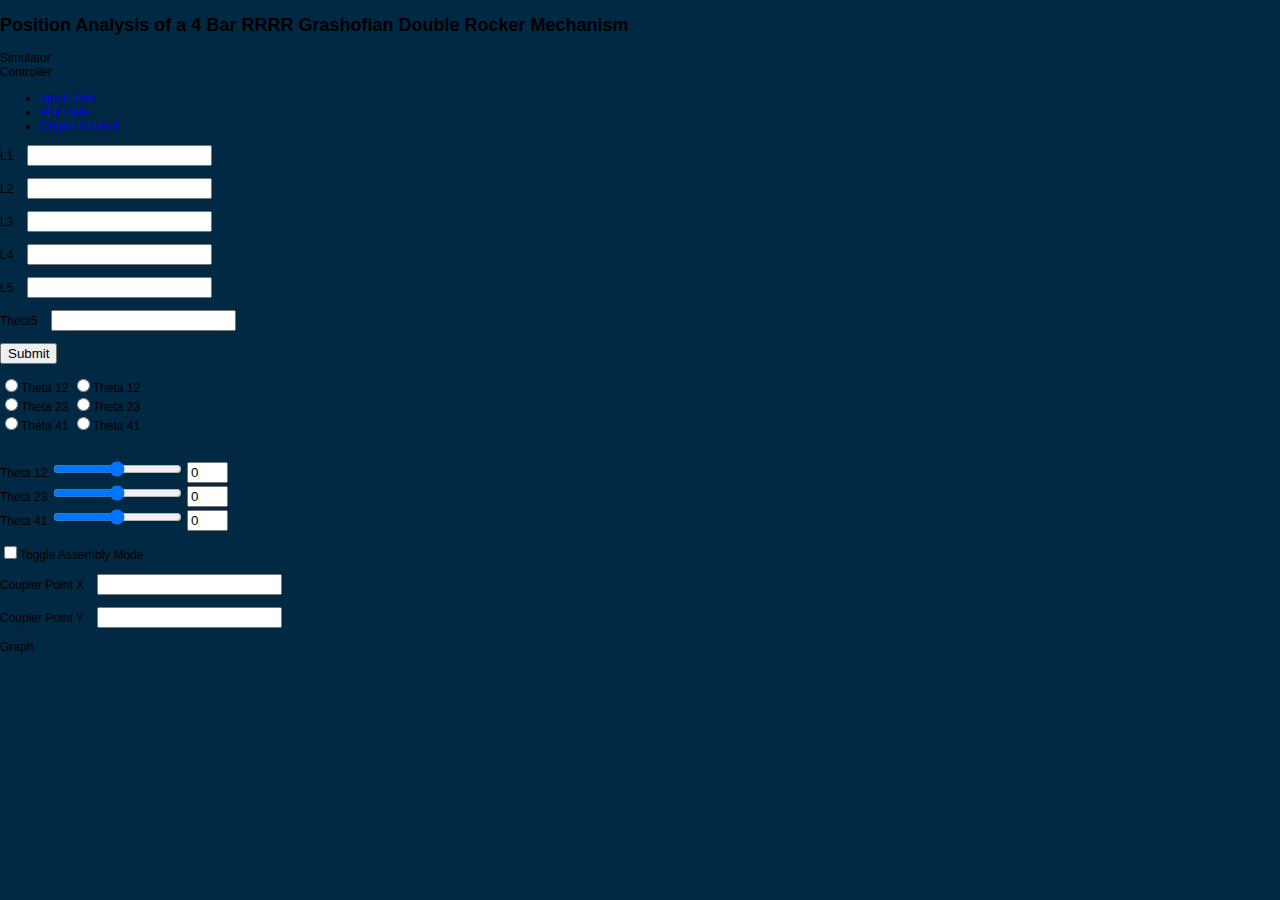
==== experiment/simulation/position-analysis-of-a-4-bar-rrrr-grashofian-double-rocker-webgl-simulator.html @ aac259b9 "theory procedure and simulation added" ====
<!DOCTYPE html>
<html lang="en">
    <head>
        <meta charset="utf-8">
        <!--------------------canvas2d---------------------------------->        
        <link rel="stylesheet" type="text/css" href="./css/style.css">
        <link rel="stylesheet" type="text/css" href="../css/jquery/jquery-ui.css">

        <!---------------------javascript library------------------------------->
        <script type="text/javascript" src="../js/threejs/three.min.js"></script>
        <script type="text/javascript" src="../js/threejs/TrackballControls.js"></script>
        <script type="text/javascript" src="../js/threejs/Detector.js"></script>
        <script type="text/javascript" src="../js/threejs/stats.min.js"></script> 

        <!---------------------jquery and jquery-ui library------------------------------->
        <script type="text/javascript" src="../js/jquery/jquery-1.10.2.js"></script>      
        <script type="text/javascript" src="../js/jquery/jquery-ui-1.11.4.js"></script>

        <!---------------------scene and controller------------------------------->
        <script type="text/javascript" src="./js/axis.js"></script>
        <script type="text/javascript" src="./js/scene.js"></script>
        <script type="text/javascript" src="./js/controller.js"></script>

        <!---------------------canvas2D controller------------------------------->
        <script type="text/javascript" src="./js/canvas2D.js"></script>
        <script type="text/javascript">
            $(function () {
                $("#controller-view").tabs();
            });
        </script>

        <!---------------------Kinematics------------------------------->
        <script type="text/javascript" src="./js/kinematics.js"></script>
    </head>
    <body>
        <div id="main-wrapper">
            <h2>Position Analysis of a 4 Bar RRRR Grashofian Double Rocker Mechanism</h2>
            <div id="canvas3d-controller-wrapper">
                <div id="canvas3d-wrapper">
                    <div id="canvas3d-title">Simulator</div>            
                    <div id="canvas3d-view"></div>   
                    <div class="clearfix"></div>        
                </div>

                <div id="controller-graph-wrapper">
                    <div id="controller-wrapper">
                        <div id="controller-title">Controller</div>
                        <div id="controller-view">                       
                            <ul>
                                <li><a href="#tabs-1">Input Data</a></li>
                                <li><a href="#tabs-2">Plot Data</a></li>
                                <li><a href="#tabs-3">Output Control</a></li>
                            </ul>
                            <div id="tabs-1">
                                <p><label> L1 &nbsp</label>&nbsp;    
                                    <label>
                                        <input type="text" name="l1" id="L1">
                                    </label>
                                </p>
                                <p><label> L2 &nbsp</label>&nbsp;    
                                    <label>
                                        <input type="text" name="l2" id="L2">
                                    </label>
                                </p>
                                <p><label> L3 &nbsp</label>&nbsp;    
                                    <label>
                                        <input type="text" name="l3" id="L3">
                                    </label>
                                </p>
                                <p><label> L4 &nbsp</label>&nbsp;    
                                    <label>
                                        <input type="text" name="l4" id="L4">
                                    </label>
                                </p>
                                <p><label> L5 &nbsp</label>&nbsp;    
                                    <label>
                                        <input type="text" name="l5" id="L5">
                                    </label>
                                </p>
                                <p><label> Theta5 &nbsp</label>&nbsp;    
                                    <label>
                                        <input type="text" name="theta5" id="Theta5">
                                    </label>
                                </p>
                                <p>
                                    <label>
                                        <input type="submit" name="Submit" value="Submit" onClick="readInput()">
                                    </label>
                                </p>
                            </div>
                            <div id="tabs-2">
                                <form name="form1" method="post" action="">
                                    <p>
                                        <label><input type="radio" name="RadioGroup1" id="th12x" value="th12">Theta 12</label>
                                        <label><input type="radio" name="RadioGroup2" id="th12y" value="th12">Theta 12</label>
                                        <br>
                                        <label><input type="radio" name="RadioGroup1" id="th23x" value="th23">Theta 23</label>
                                        <label><input type="radio" name="RadioGroup2" id="th23y" value="th23">Theta 23</label>
                                        <br>
                                        <label><input type="radio" name="RadioGroup1" id="th41x" value="th41">Theta 41</label>
                                        <label><input type="radio" name="RadioGroup2" id="th41y" value="th41">Theta 41</label>
                                        <br>
                                        <!--							        <label><input type="radio" name="RadioGroup1" id="Cx" value="Cx">Coupler x</label>
                                                                                                                <label><input type="radio" name="RadioGroup2" id="Cy" value="Cy">Coupler y</label>
                                                                                                                <br>
                                        -->						          </p>
                                </form>
                            </div>
                            <div id="tabs-3">                           
                                <label><br>Theta 12
                                    <input id="slider12" type="range" min="-360" max="360" step="1" value="0" oninput="sliderChange12()">
                                </label>
                                <input id="rangeValue12" type="text" size="2" value="0">
                                <label><br>Theta 23
                                    <input id="slider23" type="range" min="-360" max="360" step="1" value="0" oninput="sliderChange23()">
                                </label>
                                <input id="rangeValue23" type="text" size="2" value="0">
                                <label><br>Theta 41
                                    <input id="slider41" type="range" min="-360" max="360" step="1" value="0" oninput="sliderChange41()">
                                </label>
                                <input id="rangeValue41" type="text" size="2" value="0">
                                <p>
                                    <label><input name="ToggleButton" type="checkbox"  id="toggle" value="1">Toggle Assembly Mode</label>
                                </p>
                                <p><label> Coupler Point X &nbsp</label>&nbsp;    
                                    <label>
                                        <input type="text" name="coupler_plot_X" id="coupler_plot_x">
                                    </label>
                                </p>
                                <p><label> Coupler Point Y &nbsp</label>&nbsp;    
                                    <label>
                                        <input type="text" name="coupler_plot_Y" id="coupler_plot_y">
                                    </label>
                                </p>
                            </div>
                        </div>  
                    </div><!-- end of controller-wrapper -->
                    <div id="graph-wrapper">
                        <div id="graph-title">Graph</div>
                        <div id="graph-view"></div> 
                    </div>
                    <div class="clearfix"></div>
                </div><!-- end of controller-graph-wrapper -->
            </div><!-- end of canvas3d-controller-wrapper -->
            <div class="clearfix"></div>
        </div><!-- end of main-wrapper -->
    </body>
</html>
---- experiment/simulation/css/style.css ----
/* Primary Styles -------------------------------------------*/
/* Author: Rohit Khot ---------------------------------------*/

/* Basic styling for the complete body tag ------------------*/
/* BODY TEXT : 12px Lucida font with Cobalt color -----------*/
/* BACKGROUND : white ---------------------------------------*/

body
{
	font-family:"Lucida Grande","Lucida Sans Unicode",
                "Lucida Sans", Verdana,Arial,sans-serif;
	font-size:12px;
	margin:0 auto;
	padding:0;
	background: #012943;	
}

#container
{
	margin:0 auto;
	padding:0
	width:100%;	
}

#lab-header, #experiment-header
{
	margin: 0 auto;
	width: 1024px;
}

#lab-header-logo, #experiment-header-logo
{
	
}

#lab-header-logo img, #experiment-header-logo img
{
	width:1024px;
	margin:0 auto;
	
}
#lab-header-heading, #experiment-header-heading
{
	background:url(../images/header-blue.gif) no-repeat left top;
	height:50px;
	margin:0 auto;
}

#lab-header-heading a:link, #experiment-header-heading a:link,
#lab-header-heading a:visited, #experiment-header-heading a:visited,
#lab-footer-heading a:link, #experiment-footer-heading a:link,
#lab-footer-heading a:visited, #experiment-footer-heading a:visited
{
	color:#fff;
	text-decoration: none;
	float: left;
	font-size: 24px;
	font-weight:bold;
	text-transform:uppercase;
	padding: 5px 25px 0px;	
}

#lab-header-heading a:focus, #experiment-header-heading a:focus,
#lab-header-heading a:hover, #experiment-header-heading a:hover,
#lab-footer-heading a:focus, #experiment-footer-heading a:focus,
#lab-footer-heading a:hover, #experiment-footer-heading a:hover
{
	color:#fff;
	background-color:#02568e;		
}


#lab-article, #experiment-article
{

	
	font-size: 16px;
  	line-height: 24px;
	margin:0 auto;
}

#lab-article-heading, #experiment-article-heading
{
	font-size: 50px;
	font-family: Georgia, "Times New Roman", Times, Serif;
	font-weight: normal;
	text-transform: none;
	line-height: 60px;
	color: #3d414c;
	padding: 10px 30px;
	letter-spacing: 0;
	position: relative; 
	margin:auto;
	width: 964px;
	background-color: rgb(227, 242, 252);
}

nav#lab-article-navigation, nav#experiment-article-navigation 
{
	height:90px;
	margin: 0 auto;
	width:1024px;
	background: url(../images/content_bg.jpg);
} 
nav#lab-article-navigation ul, nav#experiment-article-navigation ul
{
	/*margin-left:21px;*/
}

nav#lab-article-navigation ul li, nav#experiment-article-navigation ul li
{
	float: left;
	list-style: none;
	margin-right: 0.3em; 
}

nav#lab-article-navigation ul li img, nav#experiment-article-navigation ul li img
{
	width:50px;
	height:50px;
} 
nav#lab-article-navigation ul li a:link, nav#experiment-article-navigation ul li a:link,
nav#lab-article-navigation ul li a:visited, nav#experiment-article-navigation ul li a:visited
{
	color:#02568e;
	text-decoration: underline;
	float: right;
	font-size: 16px;
	text-transform:uppercase;
	padding: 9px;
}

nav#lab-article-navigation ul li a:hover, nav#experiment-article-navigation ul li a:hover,
nav#lab-article-navigation ul li a:focus, nav#experiment-article-navigation ul li a:focus 
{
	color: #ffffff;
	background-color:#02568e;
}

#lab-article-sections-view, #experiment-article-sections-view
{
	padding-top:30px;
	width:1024px;
	min-height:400px;
	
	font-size: 16px;
  	line-height: 24px;
	margin:0 auto;
	background: url(../images/content_bg.jpg);	
}

#lab-article-sections, #experiment-article-sections
{
	padding-top:30px;
	width:1024px;
	min-height:400px;
	
	font-size: 16px;
  	line-height: 24px;
	margin:0 auto;
	background: url(../images/content_bg.jpg);
		
}

#lab-article-sections .heading, #experiment-article-sections .heading
{
	color:#222222;
	font-family:"proxima-nova-extra-condensed-1",
                "proxima-nova-extra-condensed-2",
                "Trebuchet MS","Lucida Grande",
                "Lucida Sans Unicode","Lucida Sans",Verdana,
                Arial,sans-serif;
	font-size:24px;
	font-weight:300;
	margin-left: 40px;
	padding:5px 0 30px;
}

#lab-article-sections .subheading, #experiment-article-sections .subheading, .content h2, .content h3
{
	color:#222222;
	font-family:"proxima-nova-extra-condensed-1",
                "proxima-nova-extra-condensed-2",
                "Trebuchet MS","Lucida Grande",
                "Lucida Sans Unicode","Lucida Sans",Verdana,
                Arial,sans-serif;
	font-size:20px;
	font-weight:300;
	margin-left:40px;
	padding:10px 0 10px;
}
.content
{
	padding-left:40px;
	width:90%;
	padding-bottom:10px;
}

.content p a:link, .content p a:visited
{
	text-decoration: underline;
	color: #961b25;/* dusty read */
}
.content img
{
	width:800px;
	height:400px;
	padding-left:40px;
	padding-bottom:10px;
}

.content pre
{
	padding-left:40px;
	padding-bottom:10px;
}
.content embed
{
	width:800px;
	padding-left:80px;
	height:400px;
	padding-bottom:10px;
	border: solid 1px #b2bbc0;	
}

/* styles for button color */
.button 
{
	color: #fef4e9;
	border: solid 1px #da7c0c;
	background: #f78d1d;
	background: -webkit-gradient(linear, left top, left bottom, 
	                              from(#faa51a), to(#f47a20));
	background: -moz-linear-gradient(top,  #faa51a,  #f47a20);
  
}
.button:hover 
{
	background: #f47c20;
	background: -webkit-gradient(linear, left top, left bottom, 
	                              from(#f88e11), to(#f06015));
	background: -moz-linear-gradient(top,  #f88e11,  #f06015);
	
}

.button:active 
{
	background: -webkit-gradient(linear, left top, left bottom, 
                              from(#f47a20), to(#faa51a));
    background: -moz-linear-gradient(top,  #f47a20,  #faa51a);
}
 
/* basic styles for button size, padding, etc. */
.button 
{
	display: inline-block;
  	outline: none;
  	font-size: 16px;
  	cursor: pointer;
  	text-align: center;
  	text-decoration: none;
  	line-height: 100%;
  	padding: .55em 2em .55em;
  	text-transform: uppercase;
  	-webkit-border-radius: 0.5em;
  	-moz-border-radius: 0.5em;
  	border-radius: 0.5em;
  	-webkit-box-shadow: 0 1px 2px rgba(0,0,0,.2);
  	-moz-box-shadow: 0 1px 2px rgba(0,0,0,.2);
  	box-shadow: 0 1px 2px rgba(0,0,0,.2);
}
.button:hover 
{
	text-decoration: none;
}
.button:active 
{
	position: relative;
  	top: 1px;
}


.content table
{
    /*font-family: "Trebuchet MS", sans-serif;
    font-size: 16px;
    font-weight: bold;*/
    border-collapse:separate;
    margin-left:40px;
    padding-bottom:10px;
}

.content table thead th
{
	color: #961b25;
	font-size: 16px;
	font-weight: normal;
	text-transform:uppercase;
	padding: 10px;
    border:1px solid #b2bbc0;
}
.content table tbody th
{
	color: #961b25;
	font-size: 16px;
	font-weight: normal;
	text-transform:uppercase;
	padding: 10px;
    border:1px solid #b2bbc0;
}	
	
.content table tbody td
{
    padding:10px;
    text-align:left;
    border:1px solid #b2bbc0;
    max-width:700px;

}	

.content ul, .content ol
{
	margin-left:50px;
}

aside 
{
	float:right;
	width:200px;
	position:relative;
}

#hidden-content 
{
	display:none;
}

.icon
{
	display:none;
}

#experiment-article-breadcrumb
{
	line-height: 0px;	
        color: #3d414c;
	padding: 15px 0px;
	letter-spacing: 0px;
	position: relative;
	margin:0px auto auto auto;
	width: 1000px;
}

#experiment-article-breadcrumb a:link, #experiment-article-breadcrumb a:visited
{
 	color: #fefefe;
	text-decoration:none;
	position:relative;
}

#lab-article-breadcrumb
{
	line-height: 0px;
	color: #3d414c;
	padding: 15px 0px;
	letter-spacing: 0px;
	position: relative;
	margin:0px auto auto auto;
	width: 1000px;
}

#lab-article-breadcrumb a:link, #lab-article-breadcrumb a:visited
{
	color: #fefefe;
	text-decoration:none;
	position:relative;
}

/* Added by Chandan on 2013-09-02 for fixing footer *
 * Tip by Avinash
 */
#lab-footer{
    text-align : center;
}
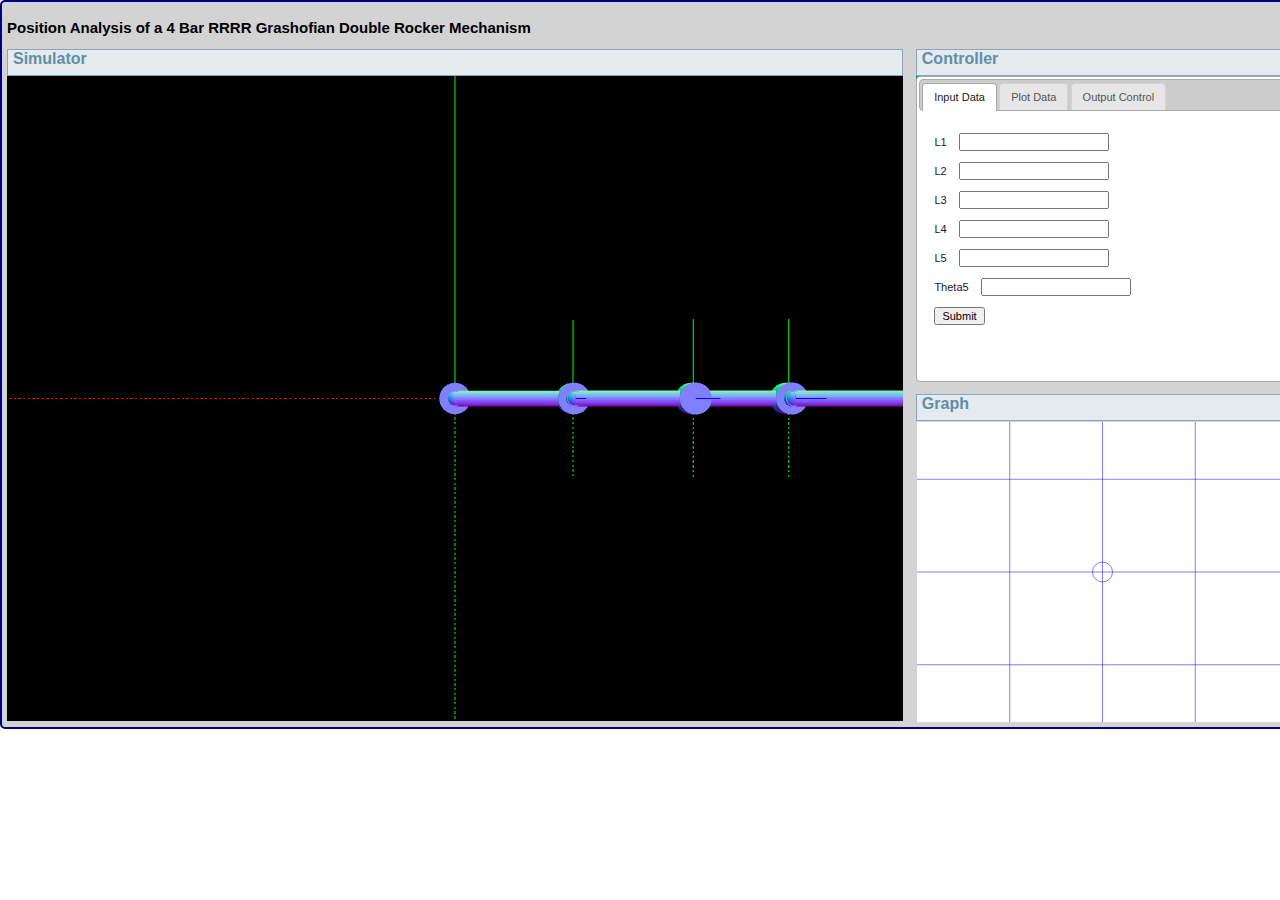
==== commit f699c8e4: "Expt 5 css file replaced" ====
--- a/experiment/simulation/position-analysis-of-a-4-bar-rrrr-grashofian-double-rocker-webgl-simulator.html
+++ b/experiment/simulation/position-analysis-of-a-4-bar-rrrr-grashofian-double-rocker-webgl-simulator.html
@@ -4,17 +4,17 @@
         <meta charset="utf-8">
         <!--------------------canvas2d---------------------------------->        
         <link rel="stylesheet" type="text/css" href="./css/style.css">
-        <link rel="stylesheet" type="text/css" href="../css/jquery/jquery-ui.css">
+        <link rel="stylesheet" type="text/css" href="./css/jquery/jquery-ui.css">
 
         <!---------------------javascript library------------------------------->
-        <script type="text/javascript" src="../js/threejs/three.min.js"></script>
-        <script type="text/javascript" src="../js/threejs/TrackballControls.js"></script>
-        <script type="text/javascript" src="../js/threejs/Detector.js"></script>
-        <script type="text/javascript" src="../js/threejs/stats.min.js"></script> 
+        <script type="text/javascript" src="./js/threejs/three.min.js"></script>
+        <script type="text/javascript" src="./js/threejs/TrackballControls.js"></script>
+        <script type="text/javascript" src="./js/threejs/Detector.js"></script>
+        <script type="text/javascript" src="./js/threejs/stats.min.js"></script> 
 
         <!---------------------jquery and jquery-ui library------------------------------->
-        <script type="text/javascript" src="../js/jquery/jquery-1.10.2.js"></script>      
-        <script type="text/javascript" src="../js/jquery/jquery-ui-1.11.4.js"></script>
+        <script type="text/javascript" src="./js/jquery/jquery-1.10.2.js"></script>      
+        <script type="text/javascript" src="./js/jquery/jquery-ui-1.11.4.js"></script>
 
         <!---------------------scene and controller------------------------------->
         <script type="text/javascript" src="./js/axis.js"></script>
--- a/experiment/simulation/css/style.css
+++ b/experiment/simulation/css/style.css
@@ -1,384 +1,78 @@
-/* Primary Styles -------------------------------------------*/
-/* Author: Rohit Khot ---------------------------------------*/
-
-/* Basic styling for the complete body tag ------------------*/
-/* BODY TEXT : 12px Lucida font with Cobalt color -----------*/
-/* BACKGROUND : white ---------------------------------------*/
-
-body
-{
-	font-family:"Lucida Grande","Lucida Sans Unicode",
-                "Lucida Sans", Verdana,Arial,sans-serif;
-	font-size:12px;
-	margin:0 auto;
+body,html {
 	padding:0;
-	background: #012943;	
+	margin:0;
+}
+body {
+    font-family: "Trebuchet MS", "Helvetica", "Arial",  "Verdana", "sans-serif";
+    font-size: 62.5%;
 }
 
-#container
-{
-	margin:0 auto;
-	padding:0
-	width:100%;	
+.clearfix {
+	clear:both;
 }
 
-#lab-header, #experiment-header
-{
-	margin: 0 auto;
-	width: 1024px;
+#main-wrapper{
+    border-radius: 5px;    
+    background-color: lightgrey;
+    /*width: 1015px;*/
+	width:100%;
+	min-width:1200px;
+    padding: 5px;
+    border: 2px solid navy;
+    /*margin: 10px;
+	margin-top:0px;*/
 }
+#canvas3d-controller-wrapper {
+	width:100%;
+}
+#canvas3d-wrapper{
+    float: left;
+	width:70%;
+    /*min-width: 500px;*/ 
+	height:673px;   
+}
+#canvas3d-title, #controller-title, #graph-title{
+    height: 25px;
+    color: #638EA8;
+    background-color: #E4EAED;    
+    border-top: 1px #85A8C2 solid;
+    border-right: 1px #85A8C2 solid;
+    border-bottom: 1px #85A8C2 solid;
+    border-left: 1px #85A8C2 solid;    
+    font-size: 16px;
+    font-weight: bold;
+    padding-left: 5px;
+}
+#canvas3d-view{
+    background-color: black;
+    height: 645px;
+}
+#controller-graph-wrapper{
+    /*padding-left: 505px;*/
+	float:right;
+	width:29%;
+    /*min-width: 500px;*/
+}
+#controller-wrapper{
+    height: 325px;
+    width: 100%;
+    background-color: #009999;
+    border: 1pt;
+	margin-bottom:20px;
+    /*    border-color: red;*/
+}
+#controller-view{
+    height: 300px;
+    width: 100%;
+}
+#graph-wrapper{
+    height: 325px;                         
+    width: 100%;
+}
+#graph-view{
+    height: 300px;                         
+    width: 100%;
+    border:1px solid #d3d3d3;
+    background-color: #fff;
 
-#lab-header-logo, #experiment-header-logo
-{
-	
 }
-
-#lab-header-logo img, #experiment-header-logo img
-{
-	width:1024px;
-	margin:0 auto;
-	
-}
-#lab-header-heading, #experiment-header-heading
-{
-	background:url(../images/header-blue.gif) no-repeat left top;
-	height:50px;
-	margin:0 auto;
-}
-
-#lab-header-heading a:link, #experiment-header-heading a:link,
-#lab-header-heading a:visited, #experiment-header-heading a:visited,
-#lab-footer-heading a:link, #experiment-footer-heading a:link,
-#lab-footer-heading a:visited, #experiment-footer-heading a:visited
-{
-	color:#fff;
-	text-decoration: none;
-	float: left;
-	font-size: 24px;
-	font-weight:bold;
-	text-transform:uppercase;
-	padding: 5px 25px 0px;	
-}
-
-#lab-header-heading a:focus, #experiment-header-heading a:focus,
-#lab-header-heading a:hover, #experiment-header-heading a:hover,
-#lab-footer-heading a:focus, #experiment-footer-heading a:focus,
-#lab-footer-heading a:hover, #experiment-footer-heading a:hover
-{
-	color:#fff;
-	background-color:#02568e;		
-}
-
-
-#lab-article, #experiment-article
-{
-
-	
-	font-size: 16px;
-  	line-height: 24px;
-	margin:0 auto;
-}
-
-#lab-article-heading, #experiment-article-heading
-{
-	font-size: 50px;
-	font-family: Georgia, "Times New Roman", Times, Serif;
-	font-weight: normal;
-	text-transform: none;
-	line-height: 60px;
-	color: #3d414c;
-	padding: 10px 30px;
-	letter-spacing: 0;
-	position: relative; 
-	margin:auto;
-	width: 964px;
-	background-color: rgb(227, 242, 252);
-}
-
-nav#lab-article-navigation, nav#experiment-article-navigation 
-{
-	height:90px;
-	margin: 0 auto;
-	width:1024px;
-	background: url(../images/content_bg.jpg);
-} 
-nav#lab-article-navigation ul, nav#experiment-article-navigation ul
-{
-	/*margin-left:21px;*/
-}
-
-nav#lab-article-navigation ul li, nav#experiment-article-navigation ul li
-{
-	float: left;
-	list-style: none;
-	margin-right: 0.3em; 
-}
-
-nav#lab-article-navigation ul li img, nav#experiment-article-navigation ul li img
-{
-	width:50px;
-	height:50px;
-} 
-nav#lab-article-navigation ul li a:link, nav#experiment-article-navigation ul li a:link,
-nav#lab-article-navigation ul li a:visited, nav#experiment-article-navigation ul li a:visited
-{
-	color:#02568e;
-	text-decoration: underline;
-	float: right;
-	font-size: 16px;
-	text-transform:uppercase;
-	padding: 9px;
-}
-
-nav#lab-article-navigation ul li a:hover, nav#experiment-article-navigation ul li a:hover,
-nav#lab-article-navigation ul li a:focus, nav#experiment-article-navigation ul li a:focus 
-{
-	color: #ffffff;
-	background-color:#02568e;
-}
-
-#lab-article-sections-view, #experiment-article-sections-view
-{
-	padding-top:30px;
-	width:1024px;
-	min-height:400px;
-	
-	font-size: 16px;
-  	line-height: 24px;
-	margin:0 auto;
-	background: url(../images/content_bg.jpg);	
-}
-
-#lab-article-sections, #experiment-article-sections
-{
-	padding-top:30px;
-	width:1024px;
-	min-height:400px;
-	
-	font-size: 16px;
-  	line-height: 24px;
-	margin:0 auto;
-	background: url(../images/content_bg.jpg);
-		
-}
-
-#lab-article-sections .heading, #experiment-article-sections .heading
-{
-	color:#222222;
-	font-family:"proxima-nova-extra-condensed-1",
-                "proxima-nova-extra-condensed-2",
-                "Trebuchet MS","Lucida Grande",
-                "Lucida Sans Unicode","Lucida Sans",Verdana,
-                Arial,sans-serif;
-	font-size:24px;
-	font-weight:300;
-	margin-left: 40px;
-	padding:5px 0 30px;
-}
-
-#lab-article-sections .subheading, #experiment-article-sections .subheading, .content h2, .content h3
-{
-	color:#222222;
-	font-family:"proxima-nova-extra-condensed-1",
-                "proxima-nova-extra-condensed-2",
-                "Trebuchet MS","Lucida Grande",
-                "Lucida Sans Unicode","Lucida Sans",Verdana,
-                Arial,sans-serif;
-	font-size:20px;
-	font-weight:300;
-	margin-left:40px;
-	padding:10px 0 10px;
-}
-.content
-{
-	padding-left:40px;
-	width:90%;
-	padding-bottom:10px;
-}
-
-.content p a:link, .content p a:visited
-{
-	text-decoration: underline;
-	color: #961b25;/* dusty read */
-}
-.content img
-{
-	width:800px;
-	height:400px;
-	padding-left:40px;
-	padding-bottom:10px;
-}
-
-.content pre
-{
-	padding-left:40px;
-	padding-bottom:10px;
-}
-.content embed
-{
-	width:800px;
-	padding-left:80px;
-	height:400px;
-	padding-bottom:10px;
-	border: solid 1px #b2bbc0;	
-}
-
-/* styles for button color */
-.button 
-{
-	color: #fef4e9;
-	border: solid 1px #da7c0c;
-	background: #f78d1d;
-	background: -webkit-gradient(linear, left top, left bottom, 
-	                              from(#faa51a), to(#f47a20));
-	background: -moz-linear-gradient(top,  #faa51a,  #f47a20);
-  
-}
-.button:hover 
-{
-	background: #f47c20;
-	background: -webkit-gradient(linear, left top, left bottom, 
-	                              from(#f88e11), to(#f06015));
-	background: -moz-linear-gradient(top,  #f88e11,  #f06015);
-	
-}
-
-.button:active 
-{
-	background: -webkit-gradient(linear, left top, left bottom, 
-                              from(#f47a20), to(#faa51a));
-    background: -moz-linear-gradient(top,  #f47a20,  #faa51a);
-}
- 
-/* basic styles for button size, padding, etc. */
-.button 
-{
-	display: inline-block;
-  	outline: none;
-  	font-size: 16px;
-  	cursor: pointer;
-  	text-align: center;
-  	text-decoration: none;
-  	line-height: 100%;
-  	padding: .55em 2em .55em;
-  	text-transform: uppercase;
-  	-webkit-border-radius: 0.5em;
-  	-moz-border-radius: 0.5em;
-  	border-radius: 0.5em;
-  	-webkit-box-shadow: 0 1px 2px rgba(0,0,0,.2);
-  	-moz-box-shadow: 0 1px 2px rgba(0,0,0,.2);
-  	box-shadow: 0 1px 2px rgba(0,0,0,.2);
-}
-.button:hover 
-{
-	text-decoration: none;
-}
-.button:active 
-{
-	position: relative;
-  	top: 1px;
-}
-
-
-.content table
-{
-    /*font-family: "Trebuchet MS", sans-serif;
-    font-size: 16px;
-    font-weight: bold;*/
-    border-collapse:separate;
-    margin-left:40px;
-    padding-bottom:10px;
-}
-
-.content table thead th
-{
-	color: #961b25;
-	font-size: 16px;
-	font-weight: normal;
-	text-transform:uppercase;
-	padding: 10px;
-    border:1px solid #b2bbc0;
-}
-.content table tbody th
-{
-	color: #961b25;
-	font-size: 16px;
-	font-weight: normal;
-	text-transform:uppercase;
-	padding: 10px;
-    border:1px solid #b2bbc0;
-}	
-	
-.content table tbody td
-{
-    padding:10px;
-    text-align:left;
-    border:1px solid #b2bbc0;
-    max-width:700px;
-
-}	
-
-.content ul, .content ol
-{
-	margin-left:50px;
-}
-
-aside 
-{
-	float:right;
-	width:200px;
-	position:relative;
-}
-
-#hidden-content 
-{
-	display:none;
-}
-
-.icon
-{
-	display:none;
-}
-
-#experiment-article-breadcrumb
-{
-	line-height: 0px;	
-        color: #3d414c;
-	padding: 15px 0px;
-	letter-spacing: 0px;
-	position: relative;
-	margin:0px auto auto auto;
-	width: 1000px;
-}
-
-#experiment-article-breadcrumb a:link, #experiment-article-breadcrumb a:visited
-{
- 	color: #fefefe;
-	text-decoration:none;
-	position:relative;
-}
-
-#lab-article-breadcrumb
-{
-	line-height: 0px;
-	color: #3d414c;
-	padding: 15px 0px;
-	letter-spacing: 0px;
-	position: relative;
-	margin:0px auto auto auto;
-	width: 1000px;
-}
-
-#lab-article-breadcrumb a:link, #lab-article-breadcrumb a:visited
-{
-	color: #fefefe;
-	text-decoration:none;
-	position:relative;
-}
-
-/* Added by Chandan on 2013-09-02 for fixing footer *
- * Tip by Avinash
- */
-#lab-footer{
-    text-align : center;
-}
